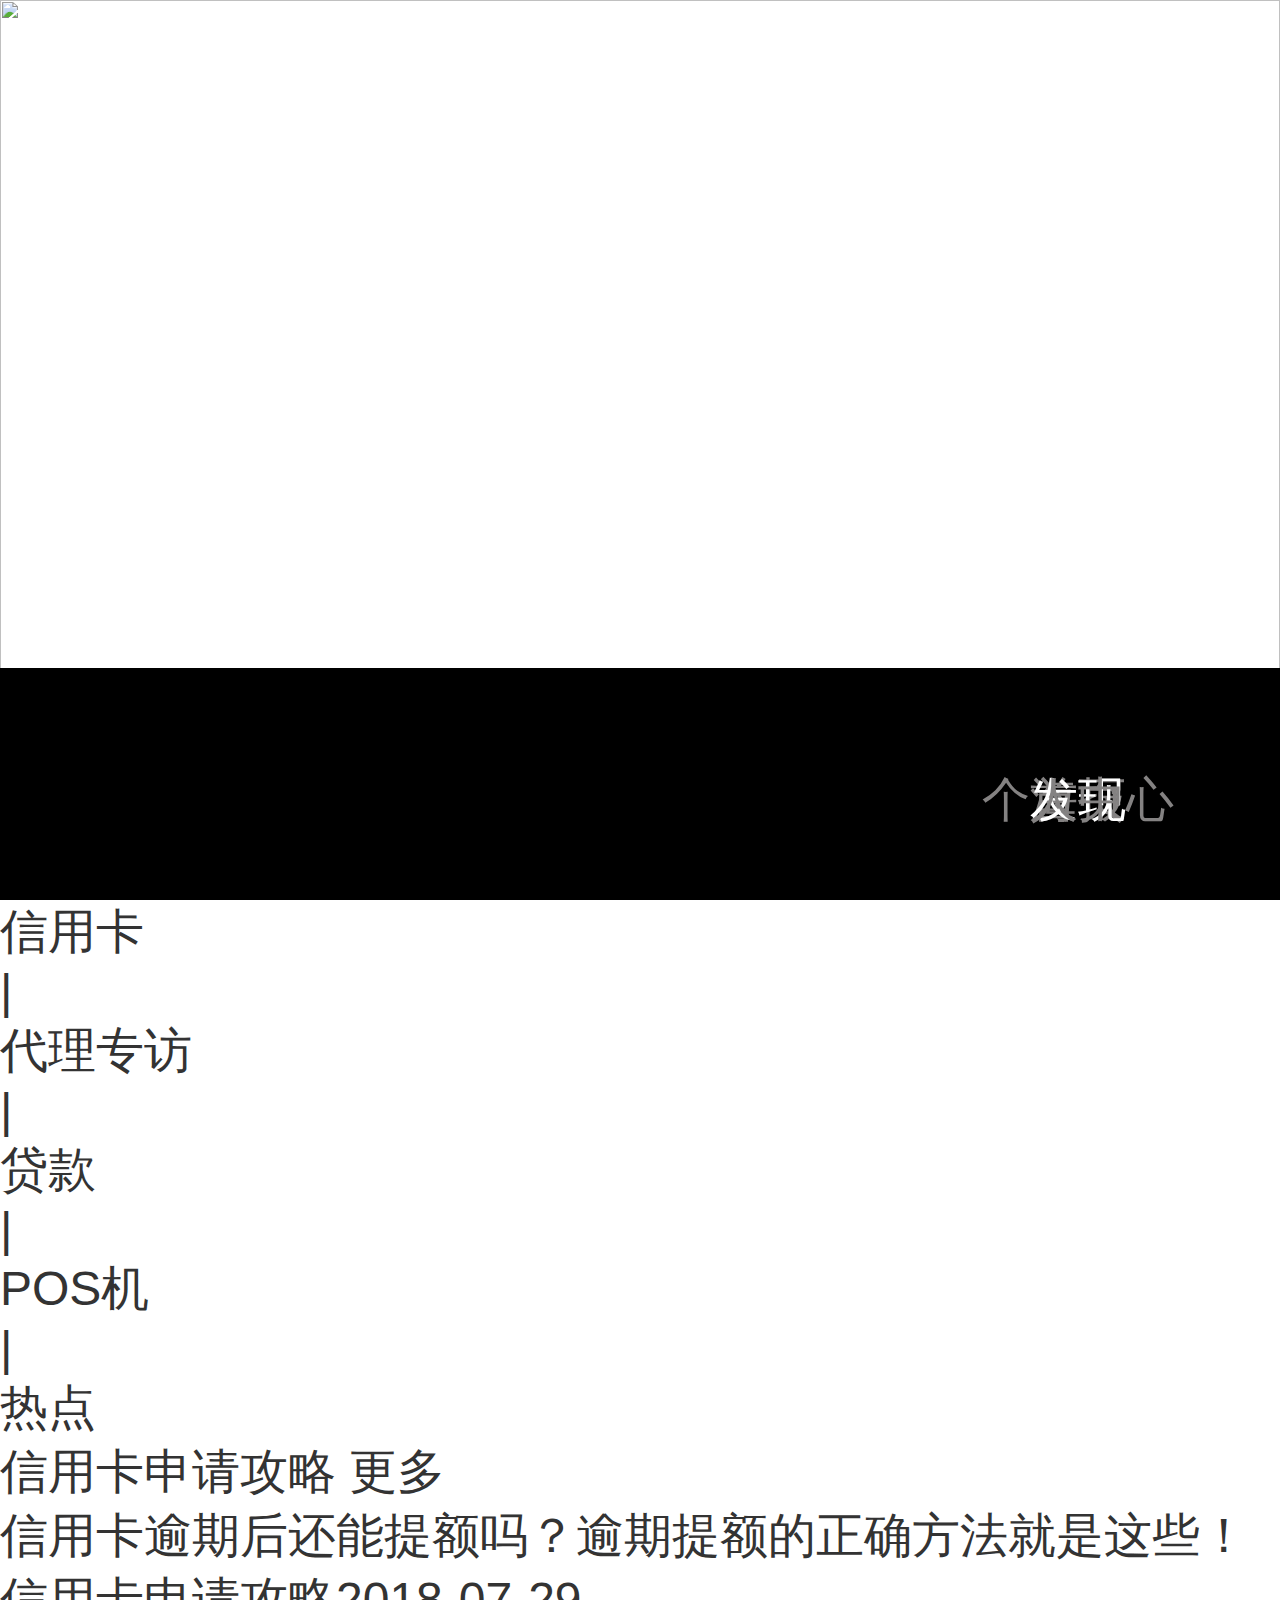
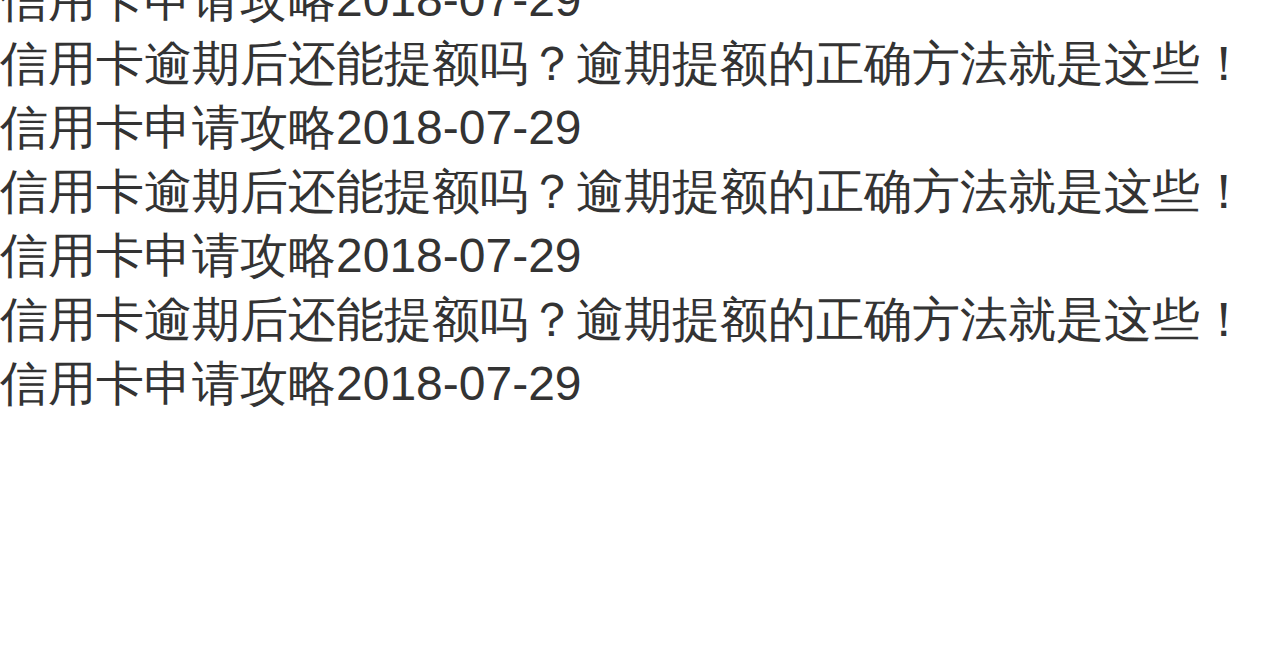
==== find.html @ d15d0f1a "发现页面" ====
<!DOCTYPE>
<html>
<head>
<meta charset="UTF-8"/>
<meta name="viewport" content="width=device-width,initial-scale=1,minimum-scale=1,maximum-scale=1,user-scalable=no" />
<link rel="stylesheet" type="text/css" href="css/swiper-4.2.2.min.css"/>
<link rel="stylesheet" type="text/css" href="css/common.css"/>
<link rel="stylesheet" type="text/css" href="css/find.css"/>
<script src="js/jquery-1.11.3.min.js" type="text/javascript" charset="utf-8"></script>
<script src="js/swiper-4.2.2.min.js" type="text/javascript" charset="utf-8"></script>
<title>热点资讯</title>
	
</head>
<body>
<!--轮播图-->
<div class="swiper-container" id="banner">
	<div class="swiper-wrapper">
		<div class="swiper-slide"><img src="images/banner.png" ></div>
		<div class="swiper-slide"><img src="images/banner.jpg" ></div>
	</div>
	<div class="swiper-pagination"></div>
</div>
<div class="tab">
	<div class="item active">信用卡</div>|
	<div class="item">代理专访</div>|
	<div class="item">贷款</div>|
	<div class="item">POS机</div>|
	<div class="item">热点</div>
</div>
<!--新闻列表-->
<div class="newslist">
	<div class="title">
		<span>信用卡申请攻略</span>
		<a href="">更多</a>
	</div>
	<a href="" class="item">
		<div class="info">
			<h3>信用卡逾期后还能提额吗？逾期提额的正确方法就是这些！</h3>
			<p><span>信用卡申请攻略</span><span>2018-07-29</span></p>
		</div>
		<div class="img" style="background: url(images/img.png) no-repeat center; background-size: cover;"></div>
	</a>
	<a href="" class="item">
		<div class="info">
			<h3>信用卡逾期后还能提额吗？逾期提额的正确方法就是这些！</h3>
			<p><span>信用卡申请攻略</span><span>2018-07-29</span></p>
		</div>
		<div class="img" style="background: url(images/img.png) no-repeat center; background-size: cover;"></div>
	</a>
	<a href="" class="item">
		<div class="info">
			<h3>信用卡逾期后还能提额吗？逾期提额的正确方法就是这些！</h3>
			<p><span>信用卡申请攻略</span><span>2018-07-29</span></p>
		</div>
		<div class="img" style="background: url(images/img.png) no-repeat center; background-size: cover;"></div>
	</a>
	<a href="" class="item">
		<div class="info">
			<h3>信用卡逾期后还能提额吗？逾期提额的正确方法就是这些！</h3>
			<p><span>信用卡申请攻略</span><span>2018-07-29</span></p>
		</div>
		<div class="img" style="background: url(images/img.png) no-repeat center; background-size: cover;"></div>
	</a>
</div>
<div class="he"></div>
<div class="botmenu">
  <a href="index.html" class="bmenu home"> 首页 </a>
  <a href="poster.html" class="bmenu zqh"> 海报 </a>
	<a href="find.html" class="bmenu th active"> 发现 </a>
  <a href="user.html" class="bmenu my"> 个人中心 </a>
</div>
</body>
</html>
<script type="text/javascript">
var banner = new Swiper('#banner',{
	autoplay: true,
	pagination: {
    el: '.swiper-pagination',
  },
	observer:true,
	observeParents: true
})
</script>
---- css/common.css ----
@charset "utf-8";

/*reset start*/

html, body, h1, h2, h3, h4, h5, h6, div, dl, dt, dd, ul, ol, li, p, blockquote, pre, hr, figure, table, caption, th, td, form, fieldset, legend, input, button, textarea, menu {
  margin: 0;
  padding: 0;
}
html, body, form, fieldset, p, div, h1, h2, h3, h4, h5, h6 {
  -webkit-text-size-adjust: none
}
html {
  font-size: 15.625vw;
  color: #333;
  background: #fff;
}
body {
  font-family: "微软雅黑", arial, sans-serif;
  font-size: 0.24rem;
}
header, footer, section, article, aside, nav, hgroup, address, figure, figcaption, menu, details {
  display: block;
}
table {
  border-collapse: collapse;
  border-spacing: 0;
}
caption, th {
  text-align: left;
  font-weight: normal;
}
html, body, fieldset, img, iframe, abbr {
  border: 0;
}
i, cite, em, var, address, dfn {
  font-style: normal;
}
[hidefocus], summary {
  outline: 0;
}
img {
  display: block;
  width: 100%;
}
li {
  list-style: none;
}
h1, h2, h3, h4, h5, h6, small {
  font-size: 100%;
  font-style: normal;
  font-weight: normal;
}
sup, sub {
  font-size: 83%;
}
pre, code, kbd, samp {
  font-family: inherit;
}
q:before, q:after {
  content: none;
}
textarea {
  overflow: auto;
  resize: none;
}
label, summary {
  cursor: default;
}
a, button {
  cursor: pointer;
  color: #333;
}
del, ins, u, s, a, a:hover {
  text-decoration: none;
}
body, textarea, input, button, select, keygen, legend {
  color: #333;
  outline: 0;
}
body * {
  -webkit-tap-highlight-color: rgba(0, 0, 0, 0);
  tap-highlight-color: rgba(0, 0, 0, 0)
}
.clearfix:after {
  content: ".";
  display: block;
  overflow: hidden;
  height: 0;
  clear: both;
  visibility: hidden;
}
* html .clearfix {
  height: 1%;
}
input, textarea, select {
  outline: none;
  -webkit-appearance: none;
}
input {
  background: none;
  border: none;
  box-shadow: none;
  color: #333;
  width: 100%;
}
.clearOver {
  overflow: hidden;
  text-overflow: ellipsis;
  white-space: nowrap;
}

/*自制弹窗样式*/

.mark {
  display: none;
  position: fixed;
  top: 0;
  right: 0;
  bottom: 0;
  left: 0;
  margin: auto;
  height: 0.88rem;
  line-height: 0.88rem;
  width: 80%;
  text-align: center;
  font-size: 0.28rem;
  color: #fff;
  background: rgba(0, 0, 0, 0.6);
  border-radius: 0.1rem;
}

/*自制confirm样式*/

.cover {
  position: fixed;
  top: 0;
  left: 0;
  width: 100%;
  height: 100vh;
  overflow: hidden;
  background: rgba(0, 0, 0, 0.3);
  z-index: 999;
}
.cover .confirmbox {
  background: #fff;
  width: 5.02rem;
  height: 2.36rem;
  position: fixed;
  top: 0;
  right: 0;
  bottom: 0;
  left: 0;
  margin: auto;
  border-radius: 0.1rem;
}
.cover .confirmbox .line1 {
  line-height: 1.47rem;
  text-align: center;
  font-size: 0.32rem;
  border-bottom: #dfdfdf solid 1px;
}
.cover .confirmbox .line2 {
  line-height: 0.88rem;
  display: flex;
  justify-content: space-around;
  font-size: 0.32rem;
}
.cover .confirmbox .line2 span {
  display: block;
  width: 50%;
  text-align: center;
}
.cover .confirmbox .line2 .sure {
  color: #D2AA72;
  border-left: #dfdfdf solid 1px;
}

/*头部标题栏*/

.header.white {
  background: #fff;
  color: #333;
  border-bottom: #dfdfdf solid 1px;
}
.header {
  display: flex;
  justify-content: space-between;
  align-items: center;
  background: #D1A971;
  color: #fff;
  font-size: 0.34rem;
  padding: 0 0.3rem;
  height: 0.88rem;
  position: fixed;
  z-index: 999;
  top: 0;
  width: calc(100% - 0.6rem);
}
.header .back {
  width: 0.2rem;
}
.header .title {
  /*width: calc(100% - 1.02rem);*/
  text-align: center;
  padding-left: 0.4rem;
}
.header .more {
  width: 0.34rem;
  font-size: 0.28rem;
  text-align: right;
}
.header .more.txt {
  width: 0.56rem;
}
.headd_hg {
  height: 0.88rem;
}

/*10像素灰条*/

.bgline {
  height: 0.1rem;
  background: #f5f5f5;
}

/*无数据占位图*/

.nodata {
  margin: 3.38rem auto;
  text-align: center;
}
.nodata img {
  width: 1.7rem;
  display: inline-block;
}
.nodata p {
  text-align: center;
  font-size: 0.28rem;
  color: #666;
  margin-top: 0.14rem;
}

/*底部菜单*/

.he {
  height: 1.16rem;
}
.botmenu {
  background: #000;
  position: fixed;
  width: 100%;
  bottom: 0;
  height: 1.16rem;
  z-index: 99999;
  display: flex;
  justify-content: space-around;
}
.botmenu a {
  color: #848282;
}
.botmenu a.bmenu {
  width: 24%;
  display: inline-block;
  text-align: center;
  font-size: 0.24rem;
  padding-top: 0.72rem;
  padding-bottom: 0.1rem;
}
.botmenu a.active, .botmenu a:hover {
  color: #fff;
  text-decoration: none;
}
.botmenu a.bmenu.home {
  background: url(../images/u01-0.png) no-repeat 49% 0.1rem;
  background-size: 0.55rem;
}
.botmenu a.bmenu.zqh {
  background: url(../images/u02-0.png) no-repeat 49% 0.1rem;
  background-size: 0.55rem;
}
.botmenu a.bmenu.th {
  background: url(../images/u03-0.png) no-repeat 49% 0.1rem;
  background-size: 0.55rem;
}
.botmenu a.bmenu.my {
  background: url(../images/u04-0.png) no-repeat 49% 0.1rem;
  background-size: 0.55rem;
}
.botmenu a.bmenu.home.active, .botmenu a.bmenu.home:hover {
  background: url(../images/u01-1.png) no-repeat 49% 0.1rem;
  background-size: 0.55rem;
}
.botmenu a.bmenu.zqh.active, .botmenu a.bmenu.zqh:hover {
  background: url(../images/u02-1.png) no-repeat 49% 0.1rem;
  background-size: 0.55rem;
}
.botmenu a.bmenu.th.active, .botmenu a.bmenu.th:hover {
  background: url(../images/u03-1.png) no-repeat 49% 0.1rem;
  background-size: 0.55rem;
}
.botmenu a.bmenu.my.active, .botmenu a.bmenu.my:hover {
  background: url(../images/u04-1.png) no-repeat 49% 0.1rem;
  background-size: 0.55rem;
}

/*botmenu end*/

/*右下角菜单*/
.bmenu {
	position: fixed;
	bottom: 0.24rem;
	right: 0.24rem;
}
.bmenu .item {
	width: 1.12rem;
	display: block;
	margin-top: 0.12rem;
}
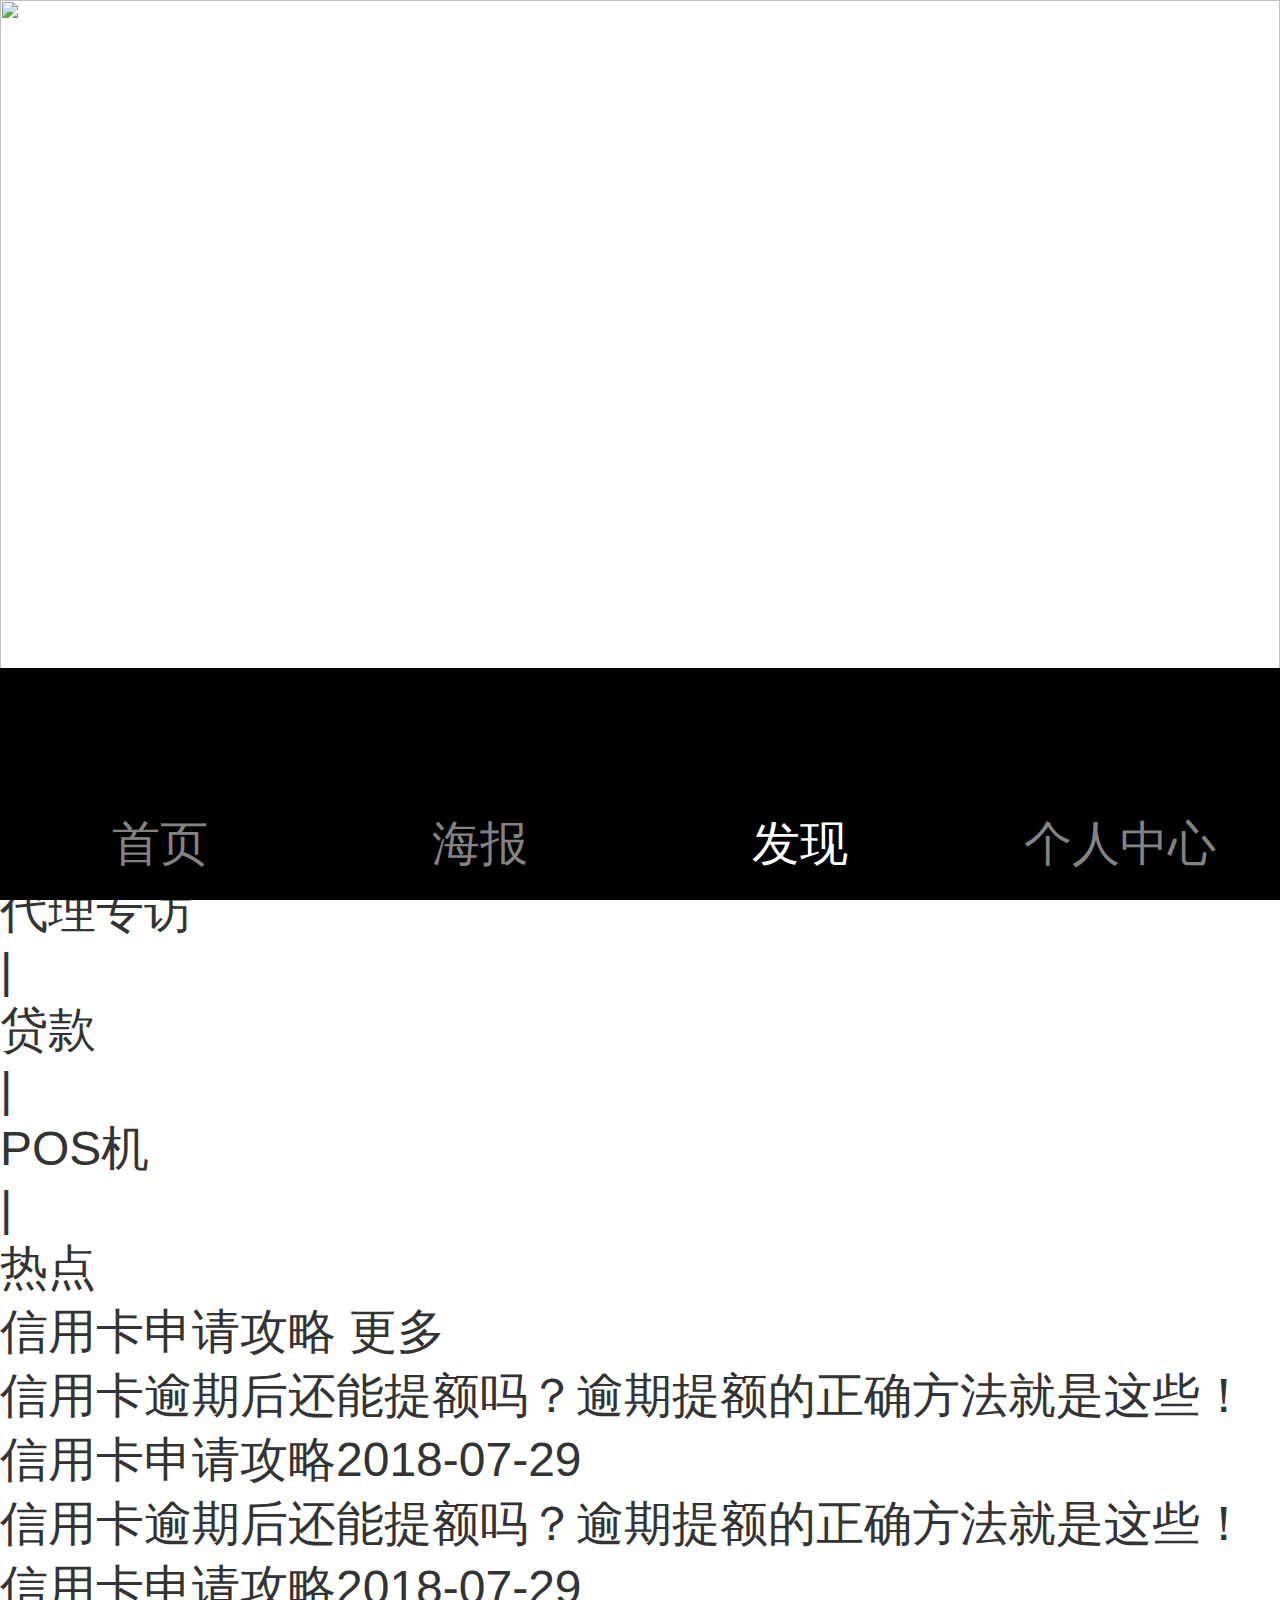
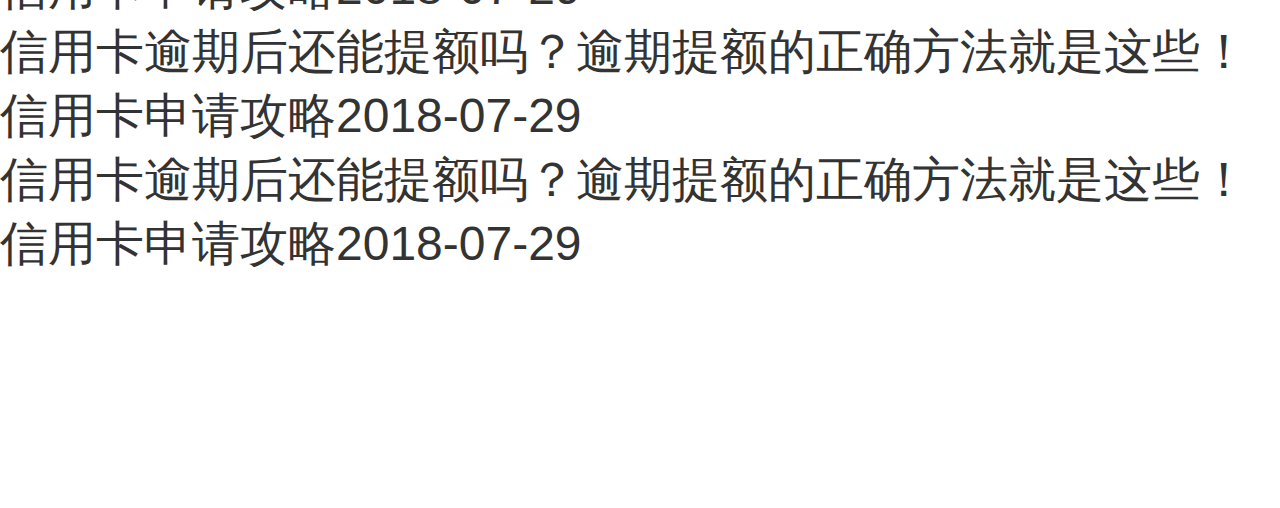
==== commit fa3ff24d: "Merge branch 'master' of github.com:bulaienter/creditcard" ====
--- a/find.html
+++ b/find.html
@@ -33,28 +33,28 @@
 		<span>信用卡申请攻略</span>
 		<a href="">更多</a>
 	</div>
-	<a href="" class="item">
+	<a href="news_show.html" class="item">
 		<div class="info">
 			<h3>信用卡逾期后还能提额吗？逾期提额的正确方法就是这些！</h3>
 			<p><span>信用卡申请攻略</span><span>2018-07-29</span></p>
 		</div>
 		<div class="img" style="background: url(images/img.png) no-repeat center; background-size: cover;"></div>
 	</a>
-	<a href="" class="item">
+	<a href="news_show.html" class="item">
 		<div class="info">
 			<h3>信用卡逾期后还能提额吗？逾期提额的正确方法就是这些！</h3>
 			<p><span>信用卡申请攻略</span><span>2018-07-29</span></p>
 		</div>
 		<div class="img" style="background: url(images/img.png) no-repeat center; background-size: cover;"></div>
 	</a>
-	<a href="" class="item">
+	<a href="news_show.html" class="item">
 		<div class="info">
 			<h3>信用卡逾期后还能提额吗？逾期提额的正确方法就是这些！</h3>
 			<p><span>信用卡申请攻略</span><span>2018-07-29</span></p>
 		</div>
 		<div class="img" style="background: url(images/img.png) no-repeat center; background-size: cover;"></div>
 	</a>
-	<a href="" class="item">
+	<a href="news_show.html" class="item">
 		<div class="info">
 			<h3>信用卡逾期后还能提额吗？逾期提额的正确方法就是这些！</h3>
 			<p><span>信用卡申请攻略</span><span>2018-07-29</span></p>
--- a/css/common.css
+++ b/css/common.css
@@ -9,6 +9,7 @@
 html, body, form, fieldset, p, div, h1, h2, h3, h4, h5, h6 {
   -webkit-text-size-adjust: none
 }
+
 html {
   font-size: 15.625vw;
   color: #333;
@@ -306,13 +307,21 @@
 /*botmenu end*/
 
 /*右下角菜单*/
-.bmenu {
+.tmenu {
 	position: fixed;
 	bottom: 0.24rem;
 	right: 0.24rem;
-}
-.bmenu .item {
+  opacity: 0.8;
+}
+.tmenu .item1 {
 	width: 1.12rem;
 	display: block;
 	margin-top: 0.12rem;
-}+}
+/*轮播图*/
+#banner {
+	height: 3.8rem;
+}
+.swiper-pagination-bullet-active {
+	background: #333;
+}
